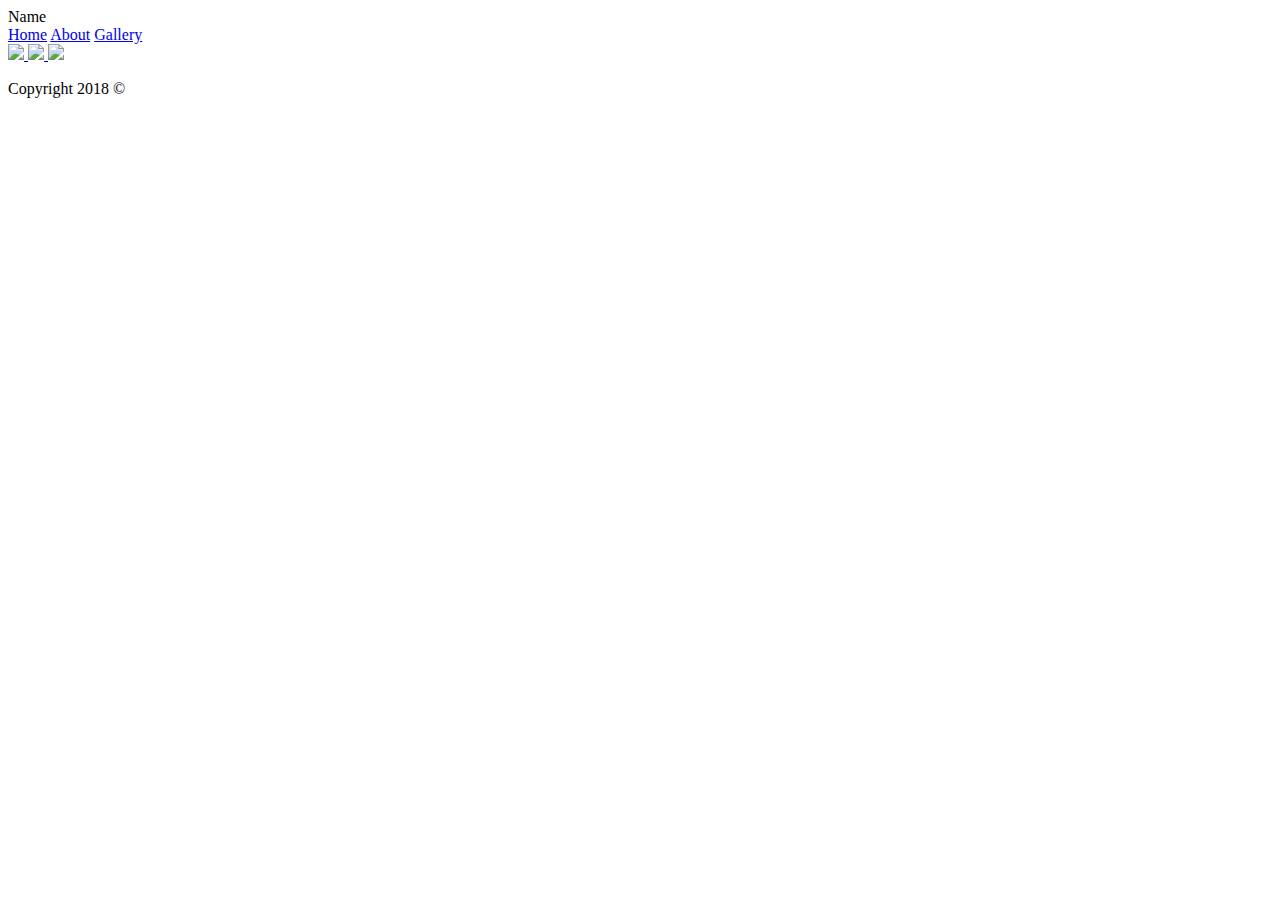
==== about.html @ 0d48c0cc "first draft" ====
<!DOCTYPE html>
<html>
    <head>
        <title> </title>
        <meta charset="utf-8"/>
        <link rel="stylesheet" href="css/style.css" type="text/css" />
    </head>
    <body>
        <div class="header">Name</div>
        <div class=navbar>
             <a href="homepag.html">Home</a>
             <a href="about.html">About</a>
             <a href="gallery.html">Gallery</a>
        </div>
        <div class="aboutMain">
            <div class="leftPane">
            </div>
             <div class="rightPane">
            </div>
        </div>
        <div class="footer">
            <div class="social">
                <a href="#">
                    <img class="social-image" src="https://upload.wikimedia.org/wikipedia/commons/thumb/c/c2/F_icon.svg/2000px-F_icon.svg.png">
                </a>
                <a href="#">
                    <img class="social-image" src="http://goinkscape.com/wp-content/uploads/2015/07/twitter-logo-final.png">
                </a>
                <a href="#">
                    <img class="social-image" src="https://instagram-brand.com/wp-content/uploads/2016/11/app-icon2.png">
                </a>
            </div>
            <div>
                <p>Copyright 2018 &copy</p>
            </div>
        </div>
        <script src="https://ajax.googleapis.com/ajax/libs/jquery/3.3.1/jquery.min.js"></script>
        <script type="text/javascript" src="js/script.js"></script>
    </body>
</html>
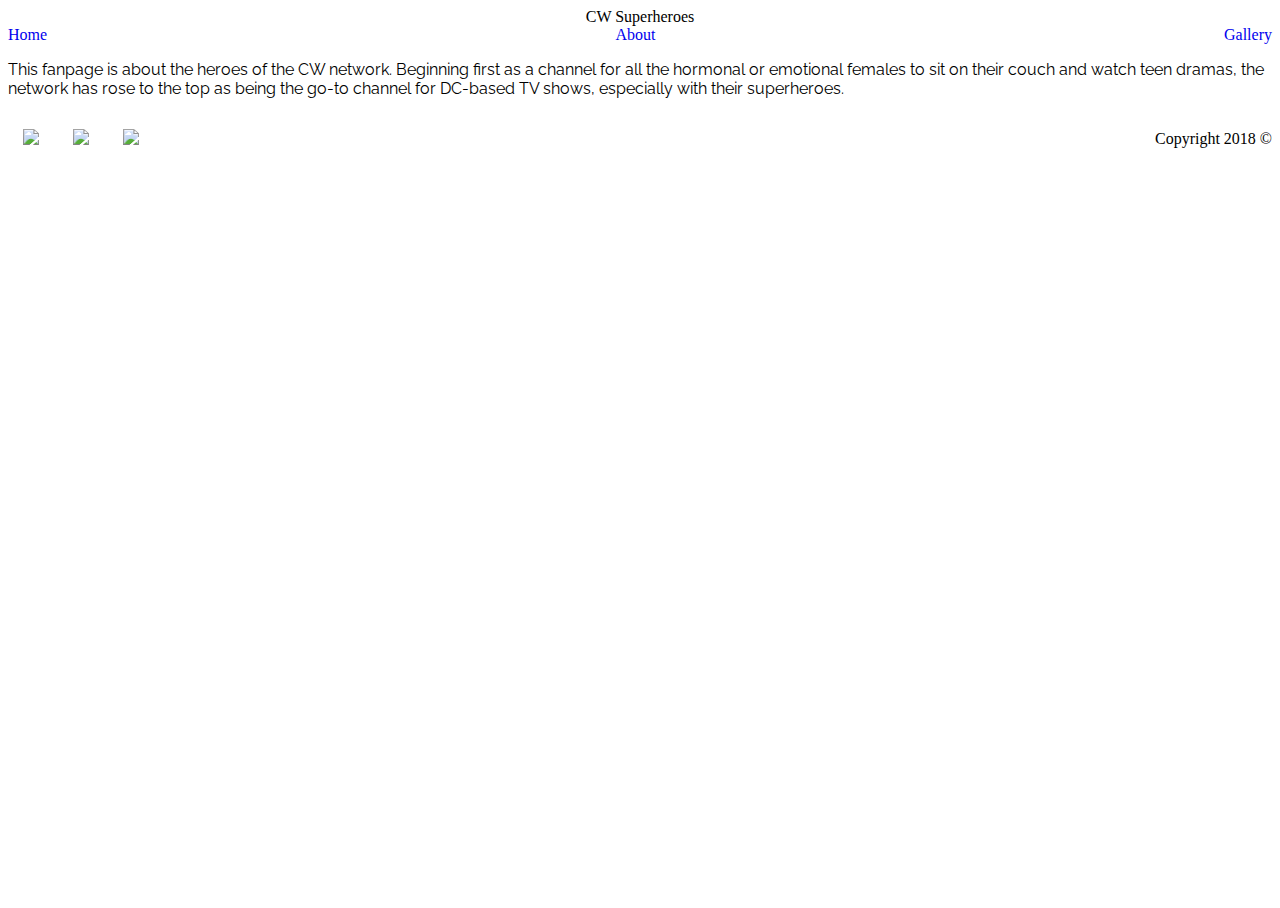
==== commit 33f314fa: "draft 2-flexbox" ====
--- a/about.html
+++ b/about.html
@@ -4,16 +4,20 @@
         <title> </title>
         <meta charset="utf-8"/>
         <link rel="stylesheet" href="css/style.css" type="text/css" />
+        <link href="https://fonts.googleapis.com/css?family=Raleway" rel="stylesheet">
+
     </head>
     <body>
-        <div class="header">Name</div>
+        <div class="header">CW Superheroes</div>
         <div class=navbar>
              <a href="homepag.html">Home</a>
              <a href="about.html">About</a>
              <a href="gallery.html">Gallery</a>
         </div>
         <div class="aboutMain">
+           
             <div class="leftPane">
+                <p> This fanpage is about the heroes of the CW network. Beginning first as a channel for all the hormonal or emotional females to sit on their couch and watch teen dramas, the network has rose to the top as being the go-to channel for DC-based TV shows, especially with their superheroes.</p>
             </div>
              <div class="rightPane">
             </div>
--- a/css/style.css
+++ b/css/style.css
@@ -0,0 +1,48 @@
+html {
+    height: 100%;
+}
+
+body {
+    height: 100%;
+    
+}
+a {
+    text-decoration: none;
+}
+
+.main {
+    height: 100%;
+}
+.social-image{
+    width: 30px;
+    margin: 15px;
+}
+
+.header{
+    display: flex;
+    justify-content: center;
+}
+
+.navbar{
+    display: flex;
+    justify-content: space-between;
+}
+
+.footer{
+    display: flex;
+    justify-content:space-between;
+}
+.thumbnail{
+    display: flex;
+    justify-content:space-around;
+}
+.aboutMain{
+    display:flex;
+    justify-content:space-around;
+   
+}
+
+.leftPane{
+   font-family: 'Raleway', sans-serif;
+
+}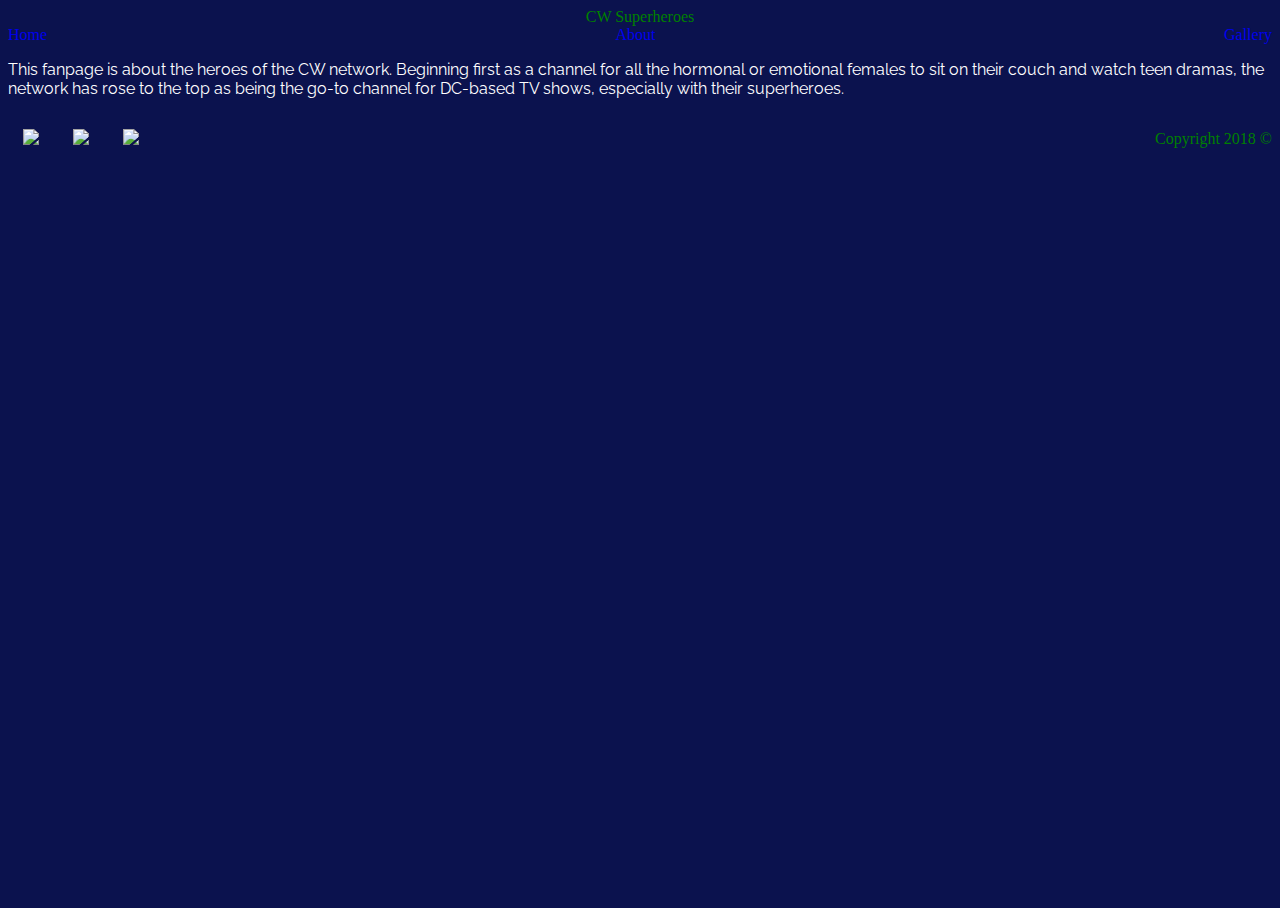
==== commit 35b03aa6: "draft 4" ====
--- a/about.html
+++ b/about.html
@@ -5,6 +5,8 @@
         <meta charset="utf-8"/>
         <link rel="stylesheet" href="css/style.css" type="text/css" />
         <link href="https://fonts.googleapis.com/css?family=Raleway" rel="stylesheet">
+        <link href="https://fonts.googleapis.com/css?family=Bangers" rel="stylesheet">
+
 
     </head>
     <body>
@@ -24,13 +26,13 @@
         </div>
         <div class="footer">
             <div class="social">
-                <a href="#">
+                <a href="https://www.facebook.com/">
                     <img class="social-image" src="https://upload.wikimedia.org/wikipedia/commons/thumb/c/c2/F_icon.svg/2000px-F_icon.svg.png">
                 </a>
-                <a href="#">
+                <a href="https://twitter.com/login?lang=en">
                     <img class="social-image" src="http://goinkscape.com/wp-content/uploads/2015/07/twitter-logo-final.png">
                 </a>
-                <a href="#">
+                <a href="https://www.instagram.com/accounts/login/?hl=en">
                     <img class="social-image" src="https://instagram-brand.com/wp-content/uploads/2016/11/app-icon2.png">
                 </a>
             </div>
--- a/css/style.css
+++ b/css/style.css
@@ -4,6 +4,8 @@
 
 body {
     height: 100%;
+    background-color: #0B124E;
+    color:green;
     
 }
 a {
@@ -12,6 +14,7 @@
 
 .main {
     height: 100%;
+    background-image:url("http://cdn1.sciencefiction.com/wp-content/uploads/2018/08/arrowverse-1024x576.jpg");
 }
 .social-image{
     width: 30px;
@@ -21,6 +24,7 @@
 .header{
     display: flex;
     justify-content: center;
+    font-family:font-family: 'Bangers', cursive;
 }
 
 .navbar{
@@ -32,17 +36,32 @@
     display: flex;
     justify-content:space-between;
 }
+.gallery{
+    display: flex;
+    justify-content:flex-start;
+    flex-wrap:wrap;
+  
+
+   
+}
+
+
 .thumbnail{
-    display: flex;
-    justify-content:space-around;
+    width:30%;
+    height:50%;
+    margin:10%;
+}
+.thumbnail-image{
+    height:300px;
+    width:200px;
 }
 .aboutMain{
     display:flex;
     justify-content:space-around;
-   
+  
 }
 
 .leftPane{
    font-family: 'Raleway', sans-serif;
-
-}+   color:white;
+}
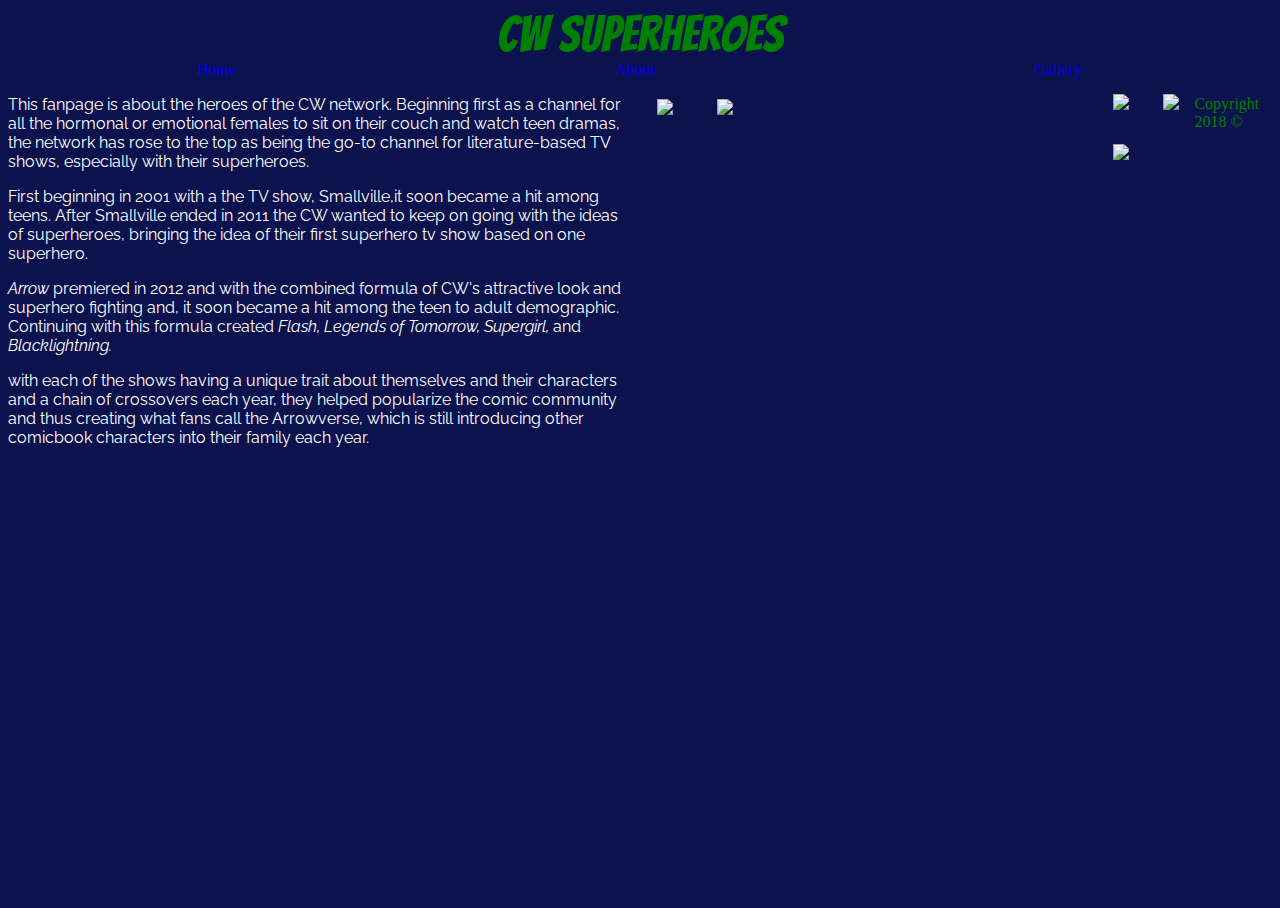
==== commit a5a9d7ee: "draft 6" ====
--- a/about.html
+++ b/about.html
@@ -12,16 +12,21 @@
     <body>
         <div class="header">CW Superheroes</div>
         <div class=navbar>
-             <a href="homepag.html">Home</a>
+             <a href="index.html">Home</a>
              <a href="about.html">About</a>
              <a href="gallery.html">Gallery</a>
         </div>
         <div class="aboutMain">
            
             <div class="leftPane">
-                <p> This fanpage is about the heroes of the CW network. Beginning first as a channel for all the hormonal or emotional females to sit on their couch and watch teen dramas, the network has rose to the top as being the go-to channel for DC-based TV shows, especially with their superheroes.</p>
+                <p> This fanpage is about the heroes of the CW network. Beginning first as a channel for all the hormonal or emotional females to sit on their couch and watch teen dramas, the network has rose to the top as being the go-to channel for literature-based TV shows, especially with their superheroes.</p>
+                <p>First beginning in 2001 with a the TV show, Smallville,it soon became a hit among teens. After Smallville ended in 2011 the CW wanted to keep on going with the ideas of superheroes, bringing the idea of their first superhero tv show based on one superhero.</p>
+                <p><i>Arrow</i> premiered in 2012 and with the combined formula of CW's attractive look and superhero fighting and, it soon became a hit among the teen to adult demographic. Continuing with this formula created <i>Flash, Legends of Tomorrow, Supergirl,</i> and <i>Blacklightning.</i> </p>
+                <p>with each of the shows having a unique trait about themselves and their characters and a chain of crossovers each year, they helped popularize the comic community and thus creating what fans call the Arrowverse, which is still introducing other comicbook characters into their family each year.</p>
             </div>
              <div class="rightPane">
+                 <img class="aboutXover" src="https://www.comingsoon.net/assets/uploads/2018/08/Arrowverse-crossover-large.jpg">
+                 <img class="aboutXover" src="https://www.slashfilm.com/wp/wp-content/images/arrowverse-crossover-crisisonearthx-comiccover.jpg"
             </div>
         </div>
         <div class="footer">
--- a/css/style.css
+++ b/css/style.css
@@ -15,6 +15,7 @@
 .main {
     height: 100%;
     background-image:url("http://cdn1.sciencefiction.com/wp-content/uploads/2018/08/arrowverse-1024x576.jpg");
+    background-size:cover;
 }
 .social-image{
     width: 30px;
@@ -24,17 +25,21 @@
 .header{
     display: flex;
     justify-content: center;
-    font-family:font-family: 'Bangers', cursive;
+    font-family: 'Bangers', cursive;
+    font-size:50px;
 }
 
 .navbar{
     display: flex;
-    justify-content: space-between;
+    justify-content: space-around;
 }
 
 .footer{
     display: flex;
     justify-content:space-between;
+    position: relative;
+
+    
 }
 .gallery{
     display: flex;
@@ -48,12 +53,12 @@
 
 .thumbnail{
     width:30%;
-    height:50%;
-    margin:10%;
+    height:45%;
+    margin:5%;
 }
 .thumbnail-image{
-    height:300px;
-    width:200px;
+    height:400px;
+    width:300px;
 }
 .aboutMain{
     display:flex;
@@ -64,4 +69,15 @@
 .leftPane{
    font-family: 'Raleway', sans-serif;
    color:white;
+   width:75%;
 }
+
+.rightPane{
+    width:55%;
+    height:50px;
+}
+
+.aboutXover{
+   width:55%;
+   margin:20px;
+}
